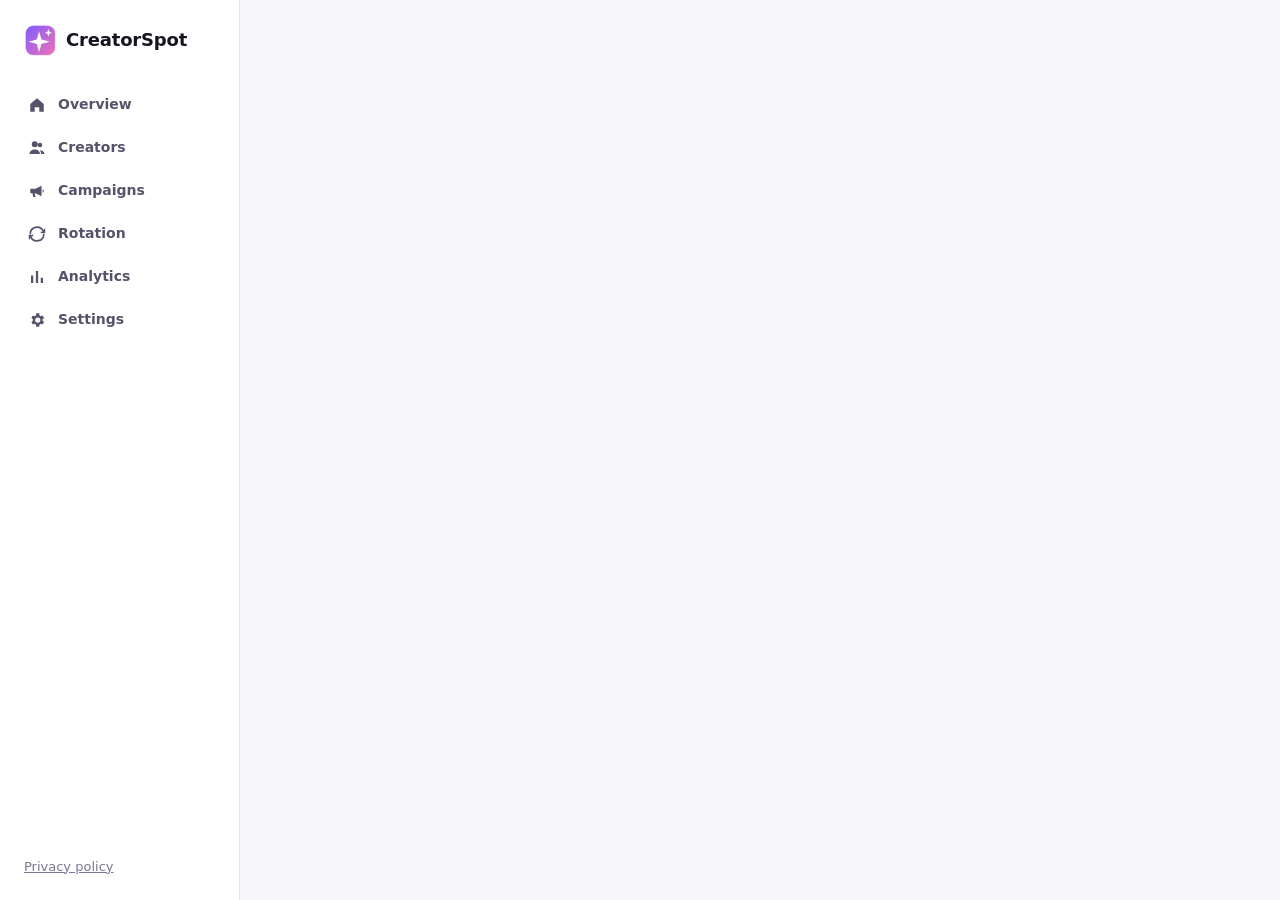
==== extension/dashboard/dashboard.html @ 1a18cbc6 "CreatorSpot 0.1.3: shared profiles from GitHub, update check, download link Featured creator profile" ====
<!doctype html>
<html lang="en">
<head>
<meta charset="utf-8">
<meta name="viewport" content="width=device-width, initial-scale=1">
<title>CreatorSpot Dashboard</title>
<link rel="icon" href="../icons/icon32.png">
<link rel="stylesheet" href="../ui/design.css">
<link rel="stylesheet" href="dashboard.css">
</head>
<body>
  <div class="app">
    <nav class="side" aria-label="Dashboard">
      <a class="logo" href="#overview"><img src="../icons/icon48.png" alt="">CreatorSpot</a>
      <div class="nav" id="nav">
        <a href="#overview" data-view="overview"><svg viewBox="0 0 24 24" fill="currentColor" aria-hidden="true"><path d="M12 3 3 10.5V21h6v-6h6v6h6V10.5L12 3Z"/></svg>Overview</a>
        <a href="#creators" data-view="creators"><svg viewBox="0 0 24 24" fill="currentColor" aria-hidden="true"><path d="M9 11a4 4 0 1 0 0-8 4 4 0 0 0 0 8Zm7 0a3 3 0 1 0 0-6 3 3 0 0 0 0 6ZM2 20c0-3.3 3.1-6 7-6s7 2.7 7 6H2Zm15.5 0c0-1.9-.7-3.6-1.9-4.9 3.4.1 6.4 2.2 6.4 4.9h-4.5Z"/></svg>Creators</a>
        <a href="#campaigns" data-view="campaigns"><svg viewBox="0 0 24 24" fill="currentColor" aria-hidden="true"><path d="M3 10v4a1 1 0 0 0 1 1h2l1 5h3l-1-5h1l8 4V5l-8 4H4a1 1 0 0 0-1 1Zm18 2a3 3 0 0 0-1.5-2.6v5.2A3 3 0 0 0 21 12Z"/></svg>Campaigns</a>
        <a href="#rotation" data-view="rotation"><svg viewBox="0 0 24 24" fill="currentColor" aria-hidden="true"><path d="M12 4a8 8 0 0 1 7.4 5H17v2h6V5h-2v2.3A10 10 0 0 0 2 12h2a8 8 0 0 1 8-8Zm8 8a8 8 0 0 1-15.4 3H7v-2H1v6h2v-2.3A10 10 0 0 0 22 12h-2Z"/></svg>Rotation</a>
        <a href="#analytics" data-view="analytics"><svg viewBox="0 0 24 24" fill="currentColor" aria-hidden="true"><path d="M4 20V10h3v10H4Zm6.5 0V4h3v16h-3ZM17 20v-7h3v7h-3Z"/></svg>Analytics</a>
        <a href="#settings" data-view="settings"><svg viewBox="0 0 24 24" fill="currentColor" aria-hidden="true"><path d="m19.4 13 .1-1-.1-1 2.1-1.6-2-3.5-2.5 1a7 7 0 0 0-1.7-1L15 3h-4l-.3 2.9a7 7 0 0 0-1.7 1l-2.5-1-2 3.5L6.6 11l-.1 1 .1 1-2.1 1.6 2 3.5 2.5-1c.5.4 1.1.7 1.7 1L11 21h4l.3-2.9c.6-.3 1.2-.6 1.7-1l2.5 1 2-3.5-2.1-1.6ZM13 15.5a3.5 3.5 0 1 1 0-7 3.5 3.5 0 0 1 0 7Z"/></svg>Settings</a>
      </div>
      <div class="side-foot">
        <div class="side-status" id="sideStatus"></div>
        <a class="subtle" href="../privacy.html" target="_blank">Privacy policy</a>
      </div>
    </nav>
    <main class="main" id="view" tabindex="-1"></main>
  </div>

  <dialog class="modal" id="editor" aria-labelledby="editorTitle">
    <form method="dialog" id="editorForm" novalidate>
      <div class="modal-head">
        <h3 id="editorTitle"></h3>
        <button class="btn icon ghost" value="cancel" formnovalidate aria-label="Close"><svg viewBox="0 0 24 24" fill="currentColor" aria-hidden="true"><path d="m6.4 5 5.6 5.6L17.6 5 19 6.4 13.4 12l5.6 5.6-1.4 1.4-5.6-5.6L6.4 19 5 17.6l5.6-5.6L5 6.4z"/></svg></button>
      </div>
      <div class="modal-body" id="editorBody"></div>
      <div class="modal-foot">
        <button class="btn" value="cancel" formnovalidate>Cancel</button>
        <button class="btn primary" id="editorSave" value="save">Save</button>
      </div>
    </form>
  </dialog>

  <dialog class="modal confirm" id="confirm" aria-labelledby="confirmTitle">
    <form method="dialog">
      <div class="modal-body">
        <h3 id="confirmTitle"></h3>
        <p class="muted" id="confirmText" style="margin-top:8px"></p>
      </div>
      <div class="modal-foot">
        <button class="btn" value="cancel">Cancel</button>
        <button class="btn primary" id="confirmOk" value="ok">Confirm</button>
      </div>
    </form>
  </dialog>

  <script src="../lib/core.js"></script>
  <script src="../lib/platforms.js"></script>
  <script src="../lib/defaults.js"></script>
  <script src="../lib/schema.js"></script>
  <script src="../lib/rotation.js"></script>
  <script src="../lib/store.js"></script>
  <script src="../lib/render.js"></script>
  <script src="../lib/payload.js"></script>
  <script src="../lib/shared.js"></script>
  <script src="../ui/ui.js"></script>
  <script src="dashboard.js"></script>
</body>
</html>
---- extension/ui/design.css ----
/* CreatorSpot design system: tokens + components shared by the popup, dashboard and onboarding. */
:root {
  --font: Inter, "Segoe UI Variable Text", "Segoe UI", -apple-system, BlinkMacSystemFont, "Helvetica Neue", Roboto, system-ui, sans-serif;
  --font-display: Inter, "Segoe UI Variable Display", "Segoe UI", -apple-system, BlinkMacSystemFont, system-ui, sans-serif;

  --brand: #7C5CFF;
  --brand-2: #F472B6;
  --brand-grad: linear-gradient(135deg, #7C5CFF 0%, #B26BF0 55%, #F472B6 100%);
  --ok: #16A34A;
  --warn: #D97706;
  --danger: #DC2626;

  --r-sm: 8px;
  --r-md: 12px;
  --r-lg: 16px;
  --r-xl: 22px;

  --s1: 4px; --s2: 8px; --s3: 12px; --s4: 16px; --s5: 20px; --s6: 24px; --s8: 32px; --s10: 40px;

  --t-xs: 12px; --t-sm: 13px; --t-md: 14px; --t-lg: 16px; --t-xl: 20px; --t-2xl: 26px; --t-3xl: 34px;

  --bg: #F6F6FA;
  --surface: #FFFFFF;
  --surface-2: #F1F0F7;
  --border: #E4E2EE;
  --text: #15141F;
  --text-2: #55536A;
  --text-3: #7A7890;
  --brand-ink: #5B3FE0;
  --brand-soft: #EEEAFF;
  --shadow: 0 1px 2px rgba(20, 16, 50, .06), 0 8px 24px -12px rgba(20, 16, 50, .18);
  --focus: 0 0 0 3px rgba(124, 92, 255, .35);
  color-scheme: light;
}
:root[data-theme="dark"] {
  --bg: #0D0D14;
  --surface: #16161F;
  --surface-2: #1E1E2A;
  --border: #2A2A39;
  --text: #F3F2FA;
  --text-2: #B4B2C6;
  --text-3: #8C8AA2;
  --brand-ink: #B7A6FF;
  --brand-soft: #241D45;
  --shadow: 0 1px 2px rgba(0, 0, 0, .3), 0 10px 30px -12px rgba(0, 0, 0, .6);
  color-scheme: dark;
}

* { box-sizing: border-box; }
html, body { margin: 0; }
body { font: 400 var(--t-md)/1.5 var(--font); color: var(--text); background: var(--bg); -webkit-font-smoothing: antialiased; }
h1, h2, h3, h4 { font-family: var(--font-display); margin: 0; line-height: 1.2; letter-spacing: -.01em; }
h1 { font-size: var(--t-3xl); font-weight: 800; }
h2 { font-size: var(--t-2xl); font-weight: 750; }
h3 { font-size: var(--t-lg); font-weight: 700; }
p { margin: 0; }
a { color: var(--brand-ink); }
.muted { color: var(--text-2); }
.subtle { color: var(--text-3); font-size: var(--t-sm); }
.grad-text { background: var(--brand-grad); -webkit-background-clip: text; background-clip: text; color: transparent; }
:focus-visible { outline: none; box-shadow: var(--focus); }

/* Layout helpers */
.row { display: flex; align-items: center; gap: var(--s3); }
.row.between { justify-content: space-between; }
.row.wrap { flex-wrap: wrap; }
.stack { display: flex; flex-direction: column; gap: var(--s3); }
.stack.lg { gap: var(--s5); }
.grid { display: grid; gap: var(--s4); }
.grow { flex: 1; min-width: 0; }
.hidden { display: none !important; }

/* Brand */
.logo { display: inline-flex; align-items: center; gap: 10px; font: 800 var(--t-lg)/1 var(--font-display); letter-spacing: -.01em; color: var(--text); text-decoration: none; }
.logo img { width: 28px; height: 28px; border-radius: 8px; }

/* Cards */
.card { background: var(--surface); border: 1px solid var(--border); border-radius: var(--r-lg); padding: var(--s5); box-shadow: var(--shadow); }
.card.flat { box-shadow: none; }
.card-title { display: flex; align-items: center; justify-content: space-between; gap: var(--s3); margin-bottom: var(--s4); }

/* Buttons */
.btn { appearance: none; border: 1px solid var(--border); background: var(--surface); color: var(--text); font: 600 var(--t-md)/1 var(--font);
  padding: 10px 16px; border-radius: 10px; cursor: pointer; display: inline-flex; align-items: center; justify-content: center; gap: 8px;
  text-decoration: none; white-space: nowrap; transition: background .15s, border-color .15s, transform .1s, filter .15s; }
.btn:hover { background: var(--surface-2); }
.btn:active { transform: translateY(1px); }
.btn:disabled { opacity: .5; cursor: not-allowed; }
.btn.primary { background: var(--brand-grad); color: #fff; border-color: transparent; box-shadow: 0 6px 16px -8px rgba(124, 92, 255, .8); }
.btn.primary:hover { filter: brightness(1.06); }
.btn.ghost { background: transparent; border-color: transparent; }
.btn.ghost:hover { background: var(--surface-2); }
.btn.danger { color: var(--danger); }
.btn.sm { padding: 7px 12px; font-size: var(--t-sm); border-radius: 8px; }
.btn.icon { padding: 8px; width: 36px; height: 36px; }
.btn svg { width: 16px; height: 16px; flex: none; }

/* Forms */
label.field { display: flex; flex-direction: column; gap: 6px; font-weight: 600; font-size: var(--t-sm); color: var(--text); }
label.field .hint, .hint { font-weight: 400; color: var(--text-3); font-size: var(--t-xs); line-height: 1.4; }
.input, select.input, textarea.input { width: 100%; font: 400 var(--t-md)/1.4 var(--font); color: var(--text); background: var(--surface);
  border: 1px solid var(--border); border-radius: 10px; padding: 10px 12px; transition: border-color .15s, box-shadow .15s; }
.input:focus { outline: none; border-color: var(--brand); box-shadow: var(--focus); }
.input[aria-invalid="true"] { border-color: var(--danger); }
textarea.input { resize: vertical; min-height: 72px; }
input[type="color"].input { padding: 4px; height: 42px; cursor: pointer; }
input[type="range"] { width: 100%; accent-color: var(--brand); }
.error-text { color: var(--danger); font-size: var(--t-xs); font-weight: 500; }

/* Switch */
.switch { position: relative; display: inline-flex; flex: none; width: 44px; height: 26px; }
.switch input { position: absolute; opacity: 0; width: 100%; height: 100%; margin: 0; cursor: pointer; z-index: 1; }
.switch span { position: absolute; inset: 0; border-radius: 999px; background: #C9C7D6; transition: background .2s; }
.switch span::after { content: ""; position: absolute; top: 3px; left: 3px; width: 20px; height: 20px; border-radius: 50%; background: #fff;
  box-shadow: 0 1px 3px rgba(0,0,0,.3); transition: transform .2s cubic-bezier(.2,.8,.2,1); }
.switch input:checked + span { background: var(--brand); }
.switch input:checked + span::after { transform: translateX(18px); }
.switch input:focus-visible + span { box-shadow: var(--focus); }
:root[data-theme="dark"] .switch span { background: #3A3A4C; }
:root[data-theme="dark"] .switch input:checked + span { background: var(--brand); }

.setting { display: flex; align-items: center; justify-content: space-between; gap: var(--s4); padding: var(--s4) 0; border-top: 1px solid var(--border); }
.setting:first-child { border-top: 0; padding-top: 0; }
.setting .title { font-weight: 600; }
.setting .desc { color: var(--text-2); font-size: var(--t-sm); margin-top: 2px; }

/* Segmented control */
.segmented { display: inline-flex; background: var(--surface-2); border: 1px solid var(--border); border-radius: 10px; padding: 3px; gap: 2px; }
.segmented button { appearance: none; border: 0; background: transparent; color: var(--text-2); font: 600 var(--t-sm)/1 var(--font); padding: 8px 12px; border-radius: 7px; cursor: pointer; }
.segmented button[aria-pressed="true"] { background: var(--surface); color: var(--text); box-shadow: 0 1px 3px rgba(0,0,0,.12); }

/* Choice cards (radio-like) */
.choice { position: relative; display: flex; gap: var(--s3); align-items: flex-start; padding: var(--s4); border: 1.5px solid var(--border); border-radius: var(--r-md);
  background: var(--surface); cursor: pointer; transition: border-color .15s, background .15s; text-align: left; font: inherit; color: inherit; width: 100%; }
.choice:hover { border-color: color-mix(in srgb, var(--brand) 50%, var(--border)); }
.choice[aria-checked="true"], .choice.selected { border-color: var(--brand); background: var(--brand-soft); }
.choice .title { font-weight: 700; }
.choice .desc { color: var(--text-2); font-size: var(--t-sm); }
.choice .dot { flex: none; width: 18px; height: 18px; border-radius: 50%; border: 2px solid var(--border); margin-top: 2px; }
.choice[aria-checked="true"] .dot { border: 5px solid var(--brand); }

/* Badges / chips */
.badge { display: inline-flex; align-items: center; gap: 6px; font: 600 var(--t-xs)/1 var(--font); padding: 5px 9px; border-radius: 999px; background: var(--surface-2); color: var(--text-2); white-space: nowrap; }
.stack > .badge { align-self: flex-start; }
.badge.brand { background: var(--brand-soft); color: var(--brand-ink); }
.badge.ok { background: color-mix(in srgb, var(--ok) 14%, transparent); color: var(--ok); }
.badge.warn { background: color-mix(in srgb, var(--warn) 16%, transparent); color: var(--warn); }
.badge .pip { width: 7px; height: 7px; border-radius: 50%; background: currentColor; }

/* Avatars */
.avatar { flex: none; width: 40px; height: 40px; border-radius: 50%; display: grid; place-items: center; color: #fff; font: 800 var(--t-sm)/1 var(--font-display);
  overflow: hidden; background: var(--brand-grad); }
.avatar img { width: 100%; height: 100%; object-fit: cover; }
.avatar.lg { width: 64px; height: 64px; font-size: var(--t-xl); }
.avatar.sm { width: 28px; height: 28px; font-size: 11px; }

/* Tables */
table.table { width: 100%; border-collapse: collapse; font-size: var(--t-sm); }
.table th { text-align: left; font-weight: 600; color: var(--text-3); font-size: var(--t-xs); text-transform: uppercase; letter-spacing: .05em; padding: 10px 12px; border-bottom: 1px solid var(--border); }
.table td { padding: 12px; border-bottom: 1px solid var(--border); vertical-align: middle; }
.table tr:last-child td { border-bottom: 0; }
.table .num { text-align: right; font-variant-numeric: tabular-nums; }

/* Toast */
.toast { position: fixed; left: 50%; bottom: 24px; transform: translate(-50%, 20px); opacity: 0; background: #15141F; color: #fff; padding: 12px 18px;
  border-radius: 12px; font-weight: 600; font-size: var(--t-sm); box-shadow: 0 12px 30px -10px rgba(0,0,0,.5); transition: opacity .2s, transform .2s; z-index: 100; pointer-events: none; }
.toast.show { opacity: 1; transform: translate(-50%, 0); }
.toast.error { background: var(--danger); }

/* Empty state */
.empty { text-align: center; padding: var(--s10) var(--s6); color: var(--text-2); border: 1.5px dashed var(--border); border-radius: var(--r-lg); }
.empty h3 { color: var(--text); margin-bottom: 6px; }

/* Dialog */
dialog.modal { border: 0; padding: 0; border-radius: var(--r-xl); background: var(--surface); color: var(--text); box-shadow: 0 30px 80px -20px rgba(0,0,0,.5);
  width: min(920px, calc(100vw - 32px)); max-height: calc(100vh - 48px); }
dialog.modal::backdrop { background: rgba(10, 8, 25, .55); backdrop-filter: blur(3px); }
.modal-head { display: flex; align-items: center; justify-content: space-between; padding: var(--s5) var(--s6); border-bottom: 1px solid var(--border); position: sticky; top: 0; background: var(--surface); z-index: 2; }
.modal-body { padding: var(--s6); }
.modal-foot { display: flex; justify-content: flex-end; gap: var(--s3); padding: var(--s4) var(--s6); border-top: 1px solid var(--border); position: sticky; bottom: 0; background: var(--surface); }

@media (prefers-reduced-motion: reduce) { * { transition: none !important; animation: none !important; } }
---- extension/dashboard/dashboard.css ----
.app { display: grid; grid-template-columns: 240px 1fr; min-height: 100vh; }
.side { position: sticky; top: 0; height: 100vh; display: flex; flex-direction: column; gap: 28px; padding: 24px 16px; background: var(--surface); border-right: 1px solid var(--border); }
.side .logo { padding: 0 8px; font-size: 18px; }
.side .logo img { width: 32px; height: 32px; }
.nav { display: flex; flex-direction: column; gap: 2px; }
.nav a { display: flex; align-items: center; gap: 12px; padding: 10px 12px; border-radius: 10px; color: var(--text-2); text-decoration: none; font-weight: 600; }
.nav a svg { width: 18px; height: 18px; }
.nav a:hover { background: var(--surface-2); color: var(--text); }
.nav a[aria-current="page"] { background: var(--brand-soft); color: var(--brand-ink); }
.side-foot { margin-top: auto; display: flex; flex-direction: column; gap: 12px; padding: 0 8px; }
.side-status { font-size: var(--t-sm); }

.main { padding: 36px 44px 80px; max-width: 1240px; width: 100%; outline: none; }
.page-head { display: flex; align-items: flex-end; justify-content: space-between; gap: 16px; margin-bottom: 28px; flex-wrap: wrap; }
.page-head p { margin-top: 6px; }
.section { margin-top: 28px; }
.section > h3 { margin-bottom: 12px; }

.kpis { display: grid; grid-template-columns: repeat(4, minmax(0, 1fr)); gap: 16px; }
.kpi { padding: 18px 20px; }
.kpi .label { color: var(--text-2); font-size: var(--t-sm); font-weight: 600; display: flex; align-items: center; gap: 8px; }
.kpi .label svg { width: 16px; height: 16px; color: var(--brand); }
.kpi .value { font: 800 30px/1.1 var(--font-display); margin-top: 8px; font-variant-numeric: tabular-nums; }

.hero { display: grid; grid-template-columns: 1.1fr 1fr; gap: 24px; align-items: center; padding: 28px; overflow: hidden; position: relative; }
.hero::before { content: ""; position: absolute; inset: 0; background: radial-gradient(60% 90% at 100% 0%, color-mix(in srgb, var(--brand) 18%, transparent), transparent 70%); pointer-events: none; }
.hero h2 { font-size: 28px; }
.hero .actions { display: flex; gap: 10px; flex-wrap: wrap; margin-top: 20px; }
.preview-stage { display: flex; flex-direction: column; align-items: center; gap: 12px; }
.preview-box { position: relative; border-radius: 16px; }
.preview-caption { font-size: var(--t-xs); color: var(--text-3); text-align: center; }

.creator-grid { display: grid; grid-template-columns: repeat(auto-fill, minmax(300px, 1fr)); gap: 16px; }
.creator-card { display: flex; flex-direction: column; gap: 14px; }
.creator-card .head { display: flex; gap: 14px; align-items: center; }
.creator-card .name { font: 750 var(--t-lg)/1.2 var(--font-display); }
.creator-card .bio { color: var(--text-2); font-size: var(--t-sm); min-height: 2.8em; }
.links { display: flex; flex-wrap: wrap; gap: 6px; }
.link-chip { display: inline-flex; align-items: center; gap: 6px; padding: 5px 10px; border-radius: 999px; border: 1px solid var(--border); color: var(--text); font-size: var(--t-xs); font-weight: 600; text-decoration: none; }
.link-chip svg { width: 14px; height: 14px; }
.link-chip:hover { border-color: var(--brand); }
.card-actions { display: flex; gap: 8px; margin-top: auto; padding-top: 4px; }

.campaign-row { display: grid; grid-template-columns: 180px 1fr auto; gap: 20px; align-items: center; padding: 16px; }
.campaign-row .thumb { width: 180px; height: 150px; }
.campaign-row .title { font: 700 var(--t-lg)/1.25 var(--font-display); }
.campaign-row .meta { display: flex; flex-wrap: wrap; gap: 6px; margin-top: 8px; }
.campaign-row .row-actions { display: flex; flex-direction: column; gap: 8px; align-items: flex-end; }
.campaign-list { display: flex; flex-direction: column; gap: 12px; }
.campaign-row.off { opacity: .6; }

/* Editors */
.form-grid { display: grid; grid-template-columns: 1fr 1fr; gap: 16px; }
.form-grid .full { grid-column: 1 / -1; }
.editor-split { display: grid; grid-template-columns: minmax(0, 1fr) 360px; gap: 28px; align-items: start; }
.editor-preview { position: sticky; top: 90px; display: flex; flex-direction: column; gap: 12px; padding: 16px; border-radius: 16px; background: var(--surface-2); }
.editor-preview .stage { display: grid; place-items: center; min-height: 280px; overflow: hidden; }
.format-grid { display: grid; grid-template-columns: repeat(auto-fill, minmax(150px, 1fr)); gap: 8px; }
.format-grid .choice { flex-direction: column; gap: 4px; padding: 12px; }
.format-grid .choice .desc { font-size: var(--t-xs); }
.platform-rows { display: flex; flex-direction: column; gap: 8px; }
.platform-row { display: grid; grid-template-columns: 150px 1fr auto; gap: 8px; align-items: start; }
.upload { display: flex; align-items: center; gap: 14px; }
.upload input[type=file] { display: none; }
.days { display: flex; gap: 6px; flex-wrap: wrap; }
.days label { display: inline-flex; }
.days input { position: absolute; opacity: 0; pointer-events: none; }
.days span { padding: 7px 11px; border-radius: 8px; border: 1px solid var(--border); font-size: var(--t-sm); font-weight: 600; cursor: pointer; color: var(--text-2); }
.days input:checked + span { background: var(--brand-soft); border-color: var(--brand); color: var(--brand-ink); }
.days input:focus-visible + span { box-shadow: var(--focus); }
.toggle-line { display: flex; align-items: center; justify-content: space-between; gap: 16px; padding: 12px 14px; border: 1px solid var(--border); border-radius: 12px; }
.toggle-line .title { font-weight: 600; font-size: var(--t-sm); }
.toggle-line .desc { color: var(--text-3); font-size: var(--t-xs); }

/* Rotation */
.mode-cards { display: grid; grid-template-columns: repeat(2, minmax(0, 1fr)); gap: 12px; }
.sim { display: flex; gap: 8px; flex-wrap: wrap; }
.sim .step { display: flex; flex-direction: column; align-items: center; gap: 4px; width: 56px; }
.sim .step small { font-size: 10px; color: var(--text-3); }
.share-bar { display: flex; flex-direction: column; gap: 10px; }
.share-row { display: grid; grid-template-columns: 160px 1fr 52px; gap: 12px; align-items: center; font-size: var(--t-sm); }
.bar { height: 10px; border-radius: 999px; background: var(--surface-2); overflow: hidden; }
.bar > i { display: block; height: 100%; border-radius: inherit; background: var(--brand-grad); }
.member-row { display: grid; grid-template-columns: auto 1fr 150px; gap: 12px; align-items: center; padding: 10px 0; border-top: 1px solid var(--border); }
.member-row:first-child { border-top: 0; }

/* Analytics */
.chart { display: flex; align-items: flex-end; gap: 4px; height: 160px; padding-top: 12px; }
.chart .col { flex: 1; display: flex; flex-direction: column; justify-content: flex-end; align-items: stretch; gap: 2px; height: 100%; min-width: 4px; position: relative; }
.chart .col i { display: block; border-radius: 4px 4px 0 0; background: var(--brand-grad); min-height: 2px; }
.chart .col i.clicks { background: var(--brand-2); opacity: .9; }
.chart .col:hover::after { content: attr(data-tip); position: absolute; bottom: 100%; left: 50%; transform: translateX(-50%); background: #15141F; color: #fff; font-size: 11px; padding: 4px 8px; border-radius: 6px; white-space: nowrap; z-index: 2; }
.chart-axis { display: flex; justify-content: space-between; font-size: var(--t-xs); color: var(--text-3); margin-top: 6px; }
.legend { display: flex; gap: 16px; font-size: var(--t-xs); color: var(--text-2); }
.legend i { display: inline-block; width: 10px; height: 10px; border-radius: 3px; margin-right: 6px; vertical-align: -1px; background: var(--brand-grad); }
.legend i.clicks { background: var(--brand-2); }

.settings-grid { display: grid; grid-template-columns: 1fr 1fr; gap: 20px; align-items: start; }
.chip-list { display: flex; flex-wrap: wrap; gap: 8px; }
.chip { display: inline-flex; align-items: center; gap: 6px; padding: 6px 6px 6px 12px; border-radius: 999px; background: var(--surface-2); font-size: var(--t-sm); font-weight: 600; }
.chip button { border: 0; background: transparent; color: var(--text-3); cursor: pointer; border-radius: 50%; width: 22px; height: 22px; display: grid; place-items: center; }
.chip button:hover { background: var(--border); color: var(--text); }
.chip button svg { width: 14px; height: 14px; }

dialog.confirm { width: min(440px, calc(100vw - 32px)); }

@media (max-width: 1100px) {
  .editor-split { grid-template-columns: 1fr; }
  .editor-preview { position: static; }
  .hero { grid-template-columns: 1fr; }
}
@media (max-width: 900px) {
  .app { grid-template-columns: 1fr; }
  .side { position: static; height: auto; flex-direction: row; flex-wrap: wrap; align-items: center; gap: 12px; padding: 12px 16px; }
  .nav { flex-direction: row; flex-wrap: wrap; }
  .side-foot { display: none; }
  .main { padding: 24px 18px 60px; }
  .kpis { grid-template-columns: repeat(2, minmax(0, 1fr)); }
  .settings-grid, .form-grid, .mode-cards { grid-template-columns: 1fr; }
  .campaign-row { grid-template-columns: 1fr; }
  .campaign-row .row-actions { flex-direction: row; align-items: center; }
  .share-row { grid-template-columns: 110px 1fr 48px; }
}
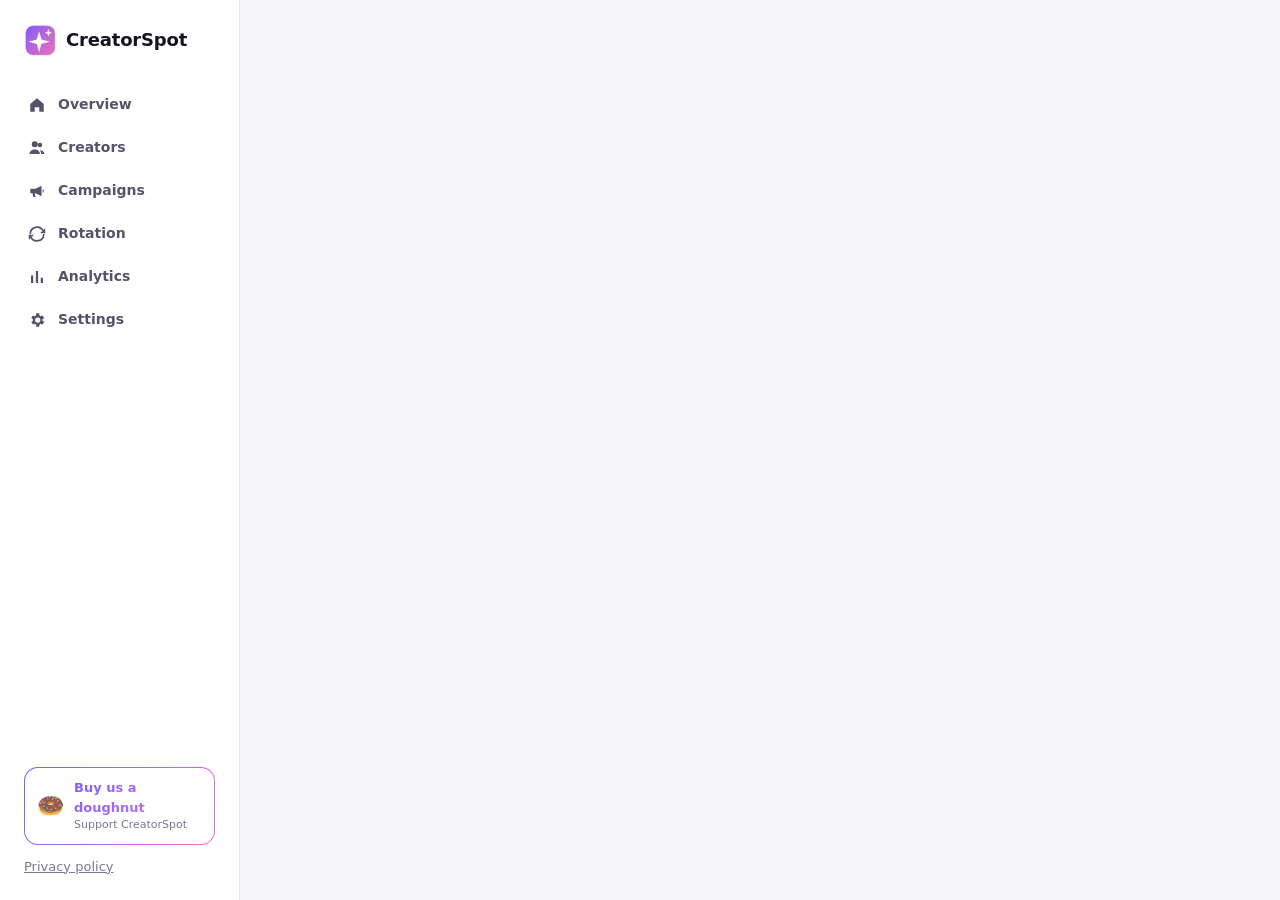
==== commit 4cf8956a: "CreatorSpot 0.2.3: automatic updates, Buy us a doughnut, tip links, install fixes - Updates install " ====
--- a/extension/dashboard/dashboard.html
+++ b/extension/dashboard/dashboard.html
@@ -22,6 +22,7 @@
       </div>
       <div class="side-foot">
         <div class="side-status" id="sideStatus"></div>
+        <a class="donut" href="https://streamlabs.com/guywiththejeans/tip" target="_blank" rel="noopener noreferrer" title="Tip GuyWithTheJeans on Streamlabs to support CreatorSpot"><span class="donut-icon" aria-hidden="true">🍩</span><span><strong>Buy us a doughnut</strong><small>Support CreatorSpot</small></span></a>
         <a class="subtle" href="../privacy.html" target="_blank">Privacy policy</a>
       </div>
     </nav>
@@ -64,6 +65,7 @@
   <script src="../lib/render.js"></script>
   <script src="../lib/payload.js"></script>
   <script src="../lib/shared.js"></script>
+  <script src="../lib/cloud.js"></script>
   <script src="../ui/ui.js"></script>
   <script src="dashboard.js"></script>
 </body>
--- a/extension/dashboard/dashboard.css
+++ b/extension/dashboard/dashboard.css
@@ -121,3 +121,13 @@
   .campaign-row .row-actions { flex-direction: row; align-items: center; }
   .share-row { grid-template-columns: 110px 1fr 48px; }
 }
+
+/* "Buy us a doughnut" support link (sidebar) */
+.donut { display: flex; align-items: center; gap: 10px; padding: 10px 12px; border-radius: 14px; text-decoration: none; color: var(--text);
+  background: linear-gradient(var(--surface), var(--surface)) padding-box, var(--brand-grad) border-box; border: 1.5px solid transparent;
+  transition: transform .15s ease, box-shadow .15s ease; }
+.donut:hover { transform: translateY(-1px); box-shadow: 0 6px 18px rgba(124, 92, 255, .28); }
+.donut-icon { font-size: 22px; line-height: 1; transition: transform .3s ease; }
+.donut:hover .donut-icon { transform: rotate(-20deg) scale(1.12); }
+.donut strong { display: block; font-size: 13px; background: var(--brand-grad); -webkit-background-clip: text; background-clip: text; color: transparent; }
+.donut small { display: block; font-size: 11px; color: var(--text-3); }
